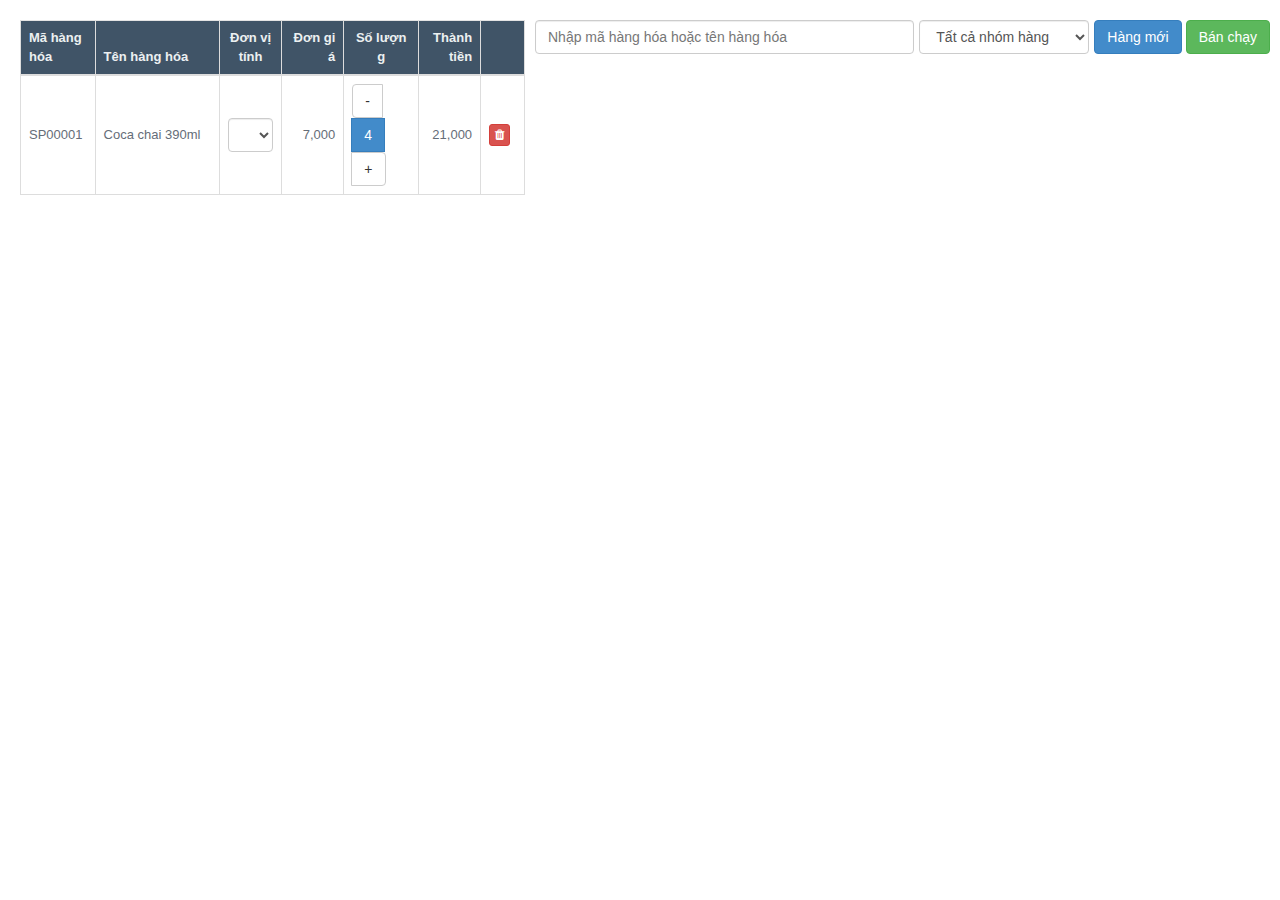
==== banhang.html @ 8245fb6e "Create banhang.html (under constructions)" ====
<!doctype html>
<html>
    <head>
        <meta charset="utf-8">
        <meta name="description" content="Quản lý tạp hóa">
        <meta name="viewport" content="width=device-width, initial-scale=1">
        <title>Quản lý tạp hóa</title>
        <link rel="stylesheet" href="css/reset.css">
        <link rel="stylesheet" href="css/bootstrap.css">
        <link rel="stylesheet" href="css/animate.min.css">
        <link rel="stylesheet" href="css/font-awesome.css">
        <link rel="stylesheet" href="css/style.css">
        <!-- HTML5 shim and Respond.js for IE8 support of HTML5 elements and media queries -->
        <!--[if lt IE 9]>
        <script src="https://oss.maxcdn.com/html5shiv/3.7.2/html5shiv.min.js"></script>
        <script src="https://oss.maxcdn.com/respond/1.4.2/respond.min.js"></script>
        <script src="http://css3-mediaqueries-js.googlecode.com/svn/trunk/css3-mediaqueries.js"></script>
        <![endif]-->
    </head>
    <body>
        <div class="container main-content">
            <div class="row">
                <div class="col-md-5">
                    <div class="scroll">
                        <div class="table-responsive">
                            <table class="table jambo_table table-bordered">
                                <colgroup>
                                    <col width="12%">
                                    <col width="20%">
                                    <col width="10%">
                                    <col width="10%">
                                    <col width="12%">
                                    <col width="10%">
                                    <col width="5%">
                                </colgroup>
                                <thead>
                                    <tr>
                                        <th>Mã hàng hóa</th>
                                        <th>Tên hàng hóa</th>
                                        <th class="text-center">Đơn vị tính</th>
                                        <th class="text-right">Đơn giá</th>
                                        <th class="text-center">Số lượng</th>
                                        <th class="text-right">Thành tiền</th>
                                        <th></th>
                                    </tr>
                                </thead>
                                <tbody>
                                    <tr>
                                        <td>SP00001</td>
                                        <td>Coca chai 390ml</td>
                                        <td class="text-center">
                                            <select name="" id="" class="form-control">
                                                <option value="1">Chai</option>
                                                <option value="2">Lốc</option>
                                            </select>
                                        </td>
                                        <td class="text-right">7,000</td>
                                        <td class="text-center">
                                            <div class="btn-group">
                                                <input type="button" class="btn btn-default" name="decrease" value="-">
                                                <input type="button" class="btn btn-primary" name="attendees" value="4">
                                                <input type="button" class="btn btn-default" name="increase" value="+">
                                            </div>
                                        </td>
                                        <td class="text-right">21,000</td>
                                        <td>
                                            <button class="btn btn-xs btn-danger">
                                                <i class="fa fa-trash"></i>
                                            </button>
                                        </td>
                                    </tr>
                                </tbody>
                            </table>
                        </div>
                    </div>
                </div>
                <div class="col-md-7">
                    <div class="row MB20">
                        <div class="input-group">
                            <input type="text" placeholder="Nhập mã hàng hóa hoặc tên hàng hóa" class="form-control">
                            <span class="input-group-btn">
                                <select name="filter" class="form-control" style="width:170px">
                                    <option value="0" selected="selected">Tất cả nhóm hàng</option>
                                    <option value="1">Gia dụng</option>
                                    <option value="2">Mì</option>
                                    <option value="3">Sữa</option>
                                </select>
                            </span>
                            <span class="input-group-btn">
                                <button class="btn btn-primary">
                                    <span>Hàng mới</span>
                                </button>
                            </span>
                            <span class="input-group-btn">
                                <button class="btn btn-success">
                                    <span>Bán chạy</span>
                                </button>
                            </span>
                        </div>
                    </div>
                    <div class="row">
                        
                    </div>
                </div>
            </div>
        </div>
        <script src="https://ajax.googleapis.com/ajax/libs/jquery/1.11.3/jquery.min.js"></script>
        <script src="js/bootstrap.js"></script>
    </body>
</html>
---- css/style.css ----
html, body {
    height: 100%;
    position: relative;
}
body {
    color: #656d78;
    background: #FFF;
    font-family: "Helvetica Neue", Roboto, Arial, "Droid Sans", sans-serif;
    font-size: 13px;
    font-weight: 400;
    line-height: 1.471;
}
a {
    color: #5A738E;
    text-decoration: none;
}
hr {
    border-color: #e5e5e5;
}
.container {
    width: 100%;
    height: 100%;
    padding: 0;
}
.row {
    margin-left: -10px;
    margin-right: -10px;
}
.col-xs-1, .col-sm-1, .col-md-1, .col-lg-1, .col-xs-2, .col-sm-2, .col-md-2, .col-lg-2, .col-xs-3, .col-sm-3, .col-md-3, .col-lg-3, .col-xs-4, .col-sm-4, .col-md-4, .col-lg-4, .col-xs-5, .col-sm-5, .col-md-5, .col-lg-5, .col-xs-6, .col-sm-6, .col-md-6, .col-lg-6, .col-xs-7, .col-sm-7, .col-md-7, .col-lg-7, .col-xs-8, .col-sm-8, .col-md-8, .col-lg-8, .col-xs-9, .col-sm-9, .col-md-9, .col-lg-9, .col-xs-10, .col-sm-10, .col-md-10, .col-lg-10, .col-xs-11, .col-sm-11, .col-md-11, .col-lg-11, .col-xs-12, .col-sm-12, .col-md-12, .col-lg-12 {
    padding-left: 10px;
    padding-right: 10px;
}
.main-content {
	padding: 20px;
}
/* JAMBO TABLE */
table.jambo_table {
    border: 1px solid rgba(221, 221, 221, 0.78);
    margin-bottom: 15px;
}
table.jambo_table thead {
    background: rgba(52, 73, 94, 0.94);
    color: #ECF0F1;
}
table.jambo_table thead .column-title {
    white-space: nowrap;
}
table.jambo_table tbody tr td {
    vertical-align: middle;
}
table.jambo_table .published .fa,
table.jambo_table .published .glyphicon,
table.jambo_table .featured .fa,
table.jambo_table .featured .glyphicon{
    margin: 0;
    width: 12px;
}
table.jambo_table .published .fa-check,
table.jambo_table .featured .fa-check {
    color: #378137;
}
table.jambo_table .published .fa-close,
table.jambo_table .featured .fa-close {
    color: #942a25;
}
table.jambo_table .featured .fa-star {
    color: #FFA019;
}
table.jambo_table .image img{
    max-width: 30px;
}
table.jambo_table .fa-image {
    font-size: 15px;
}
table.jambo_table tbody tr.selected {
    background: rgba(38, 185, 154, 0.16);
}
table.jambo_table tbody tr.selected td {
    border-top: 1px solid rgba(38, 185, 154, 0.40);
    border-bottom: 1px solid rgba(38, 185, 154, 0.40);
}
.table thead th {
    font-weight: bold;
}
.table .vertical-middle {
    vertical-align: middle;
}
.scroll {
    overflow-y: scroll;
    height: 500px;
}
/* Input group */
.input-group .input-group-btn {
    padding: 0 0 0 5px;
}
.input-group .input-group-btn select {
    min-width: 160px;
}
.input-group .input-group-btn > .btn {
    border-radius: 4px;
}
.form-control {
    border-radius: 4px !important;
}
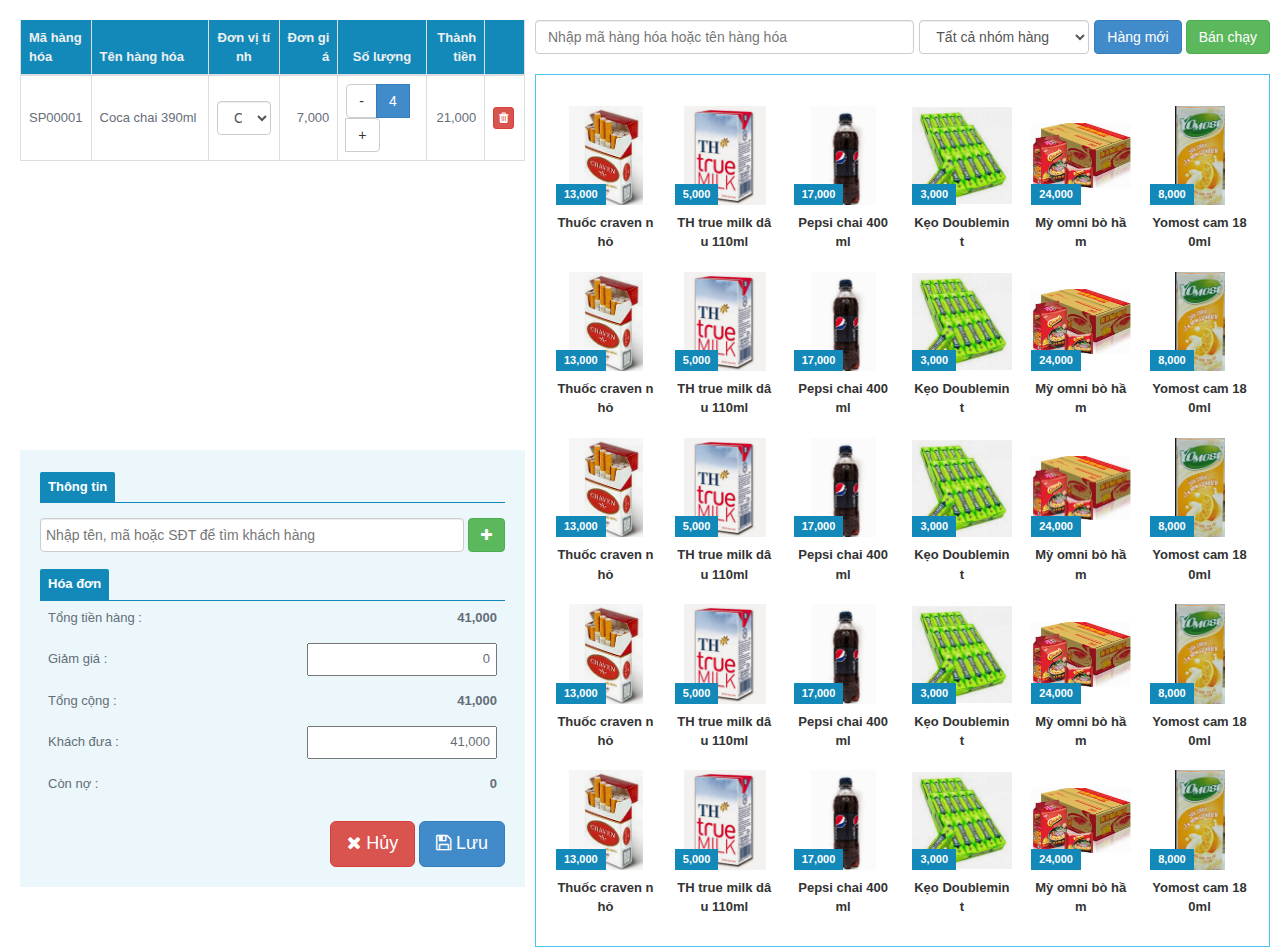
==== commit 763ada62: "created banhang.html (finished)" ====
--- a/banhang.html
+++ b/banhang.html
@@ -9,6 +9,7 @@
         <link rel="stylesheet" href="css/bootstrap.css">
         <link rel="stylesheet" href="css/animate.min.css">
         <link rel="stylesheet" href="css/font-awesome.css">
+        <link rel="stylesheet" href="css/bootstrap-datetimepicker.min.css">
         <link rel="stylesheet" href="css/style.css">
         <!-- HTML5 shim and Respond.js for IE8 support of HTML5 elements and media queries -->
         <!--[if lt IE 9]>
@@ -27,11 +28,11 @@
                                 <colgroup>
                                     <col width="12%">
                                     <col width="20%">
-                                    <col width="10%">
-                                    <col width="10%">
                                     <col width="12%">
                                     <col width="10%">
-                                    <col width="5%">
+                                    <col width="15%">
+                                    <col width="10%">
+                                    <col width="2%">
                                 </colgroup>
                                 <thead>
                                     <tr>
@@ -73,6 +74,80 @@
                             </table>
                         </div>
                     </div>
+                    <div class="infoInvoice">
+                        <div class="row">
+                            <div class="col-md-12">
+                                <div class="row">
+                                    <h3>
+                                        <span>Thông tin</span>
+                                    </h3>
+                                    <div class="form-group MT15">
+                                        <div class="input-group">
+                                            <input type="text" class="form-control" placeholder="Nhập tên, mã hoặc SĐT để tìm khách hàng">
+                                            <span class="input-group-btn">
+                                                <button type="button" class="btn btn-success" data-toggle="modal" data-target="#addCustomer" title="Thêm mới khách hàng">
+                                                    <i class="fa fa-plus"></i>
+                                                </button>
+                                            </span>
+                                        </div>
+                                    </div>
+                                </div>
+                                <div class="row">
+                                    <h3>
+                                        <span>Hóa đơn</span>
+                                    </h3>
+                                    <div class="form-group">
+                                        <div class="table-responsive">
+                                            <table class="table table-borderless">
+                                                <tbody>
+                                                    <tr>
+                                                        <td class="vertical-middle">Tổng tiền hàng :</td>
+                                                        <td class="text-right">
+                                                            <strong>41,000</strong>
+                                                        </td>
+                                                    </tr>
+                                                    <tr>
+                                                        <td class="vertical-middle">Giảm giá :</td>
+                                                        <td class="text-right">
+                                                            <input type="text" value="0" class="text-right">
+                                                        </td>
+                                                    </tr>
+                                                    <tr>
+                                                        <td class="vertical-middle">Tổng cộng :</td>
+                                                        <td class="text-right">
+                                                            <strong>41,000</strong>
+                                                        </td>
+                                                    </tr>
+                                                    <tr>
+                                                        <td class="vertical-middle">Khách đưa :</td>
+                                                        <td class="text-right">
+                                                            <input type="text" value="41,000" class="text-right">
+                                                        </td>
+                                                    </tr>
+                                                    <tr class="vertical-middle">
+                                                        <td>Còn nợ :</td>
+                                                        <td class="text-right">
+                                                            <strong>0</strong>
+                                                        </td>
+                                                    </tr>
+                                                </tbody>
+                                            </table>
+                                        </div>
+                                    </div>
+                                </div>
+                                <div class="row text-right">
+                                    <button class="btn btn-danger btn-lg">
+                                        <i class="fa fa-close"></i>
+                                        <span>Hủy</span>
+                                    </button>
+                                    <button class="btn btn-primary btn-lg">
+                                        <i class="fa fa-floppy-o"></i>
+                                        <span>Lưu</span>
+                                    </button>
+                                </div>
+                            </div>
+                        </div>
+                    </div>
                 </div>
                 <div class="col-md-7">
                     <div class="row MB20">
@@ -99,12 +174,351 @@
                         </div>
                     </div>
                     <div class="row">
-                        
+                        <div class="product">
+                            <div class="col-md-12">
+                                <div class="row">
+                                    <div class="col-md-2 item">
+                                        <a href="">
+                                            <div class="productImg">
+                                                <img src="images/product/product-1.jpg" alt="">
+                                                <span class="productPrice">13,000</span>
+                                            </div>
+                                            <span class="productName">Thuốc craven nhỏ</span>
+                                        </a>
+                                    </div>
+                                    <div class="col-md-2 item">
+                                        <a href="">
+                                            <div class="productImg">
+                                                <img src="images/product/product-2.jpg" alt="">
+                                                <span class="productPrice">5,000</span>
+                                            </div>
+                                            <span class="productName">TH true milk dâu 110ml</span>
+                                        </a>
+                                    </div>
+                                    <div class="col-md-2 item">
+                                        <a href="">
+                                            <div class="productImg">
+                                                <img src="images/product/product-3.jpg" alt="">
+                                                <span class="productPrice">17,000</span>
+                                            </div>
+                                            <span class="productName">Pepsi chai 400ml</span>
+                                        </a>
+                                    </div>
+                                    <div class="col-md-2 item">
+                                        <a href="">
+                                            <div class="productImg">
+                                                <img src="images/product/product-4.jpg" alt="">
+                                                <span class="productPrice">3,000</span>
+                                            </div>
+                                            <span class="productName">Kẹo Doublemint</span>
+                                        </a>
+                                    </div>
+                                    <div class="col-md-2 item">
+                                        <a href="">
+                                            <div class="productImg">
+                                                <img src="images/product/product-5.jpg" alt="">
+                                                <span class="productPrice">24,000</span>
+                                            </div>
+                                            <span class="productName">Mỳ omni bò hầm</span>
+                                        </a>
+                                    </div>
+                                    <div class="col-md-2 item">
+                                        <a href="">
+                                            <div class="productImg">
+                                                <img src="images/product/product-6.jpg" alt="">
+                                                <span class="productPrice">8,000</span>
+                                            </div>
+                                            <span class="productName">Yomost cam 180ml</span>
+                                        </a>
+                                    </div>
+                                </div>
+                                <div class="row">
+                                    <div class="col-md-2 item">
+                                        <a href="">
+                                            <div class="productImg">
+                                                <img src="images/product/product-1.jpg" alt="">
+                                                <span class="productPrice">13,000</span>
+                                            </div>
+                                            <span class="productName">Thuốc craven nhỏ</span>
+                                        </a>
+                                    </div>
+                                    <div class="col-md-2 item">
+                                        <a href="">
+                                            <div class="productImg">
+                                                <img src="images/product/product-2.jpg" alt="">
+                                                <span class="productPrice">5,000</span>
+                                            </div>
+                                            <span class="productName">TH true milk dâu 110ml</span>
+                                        </a>
+                                    </div>
+                                    <div class="col-md-2 item">
+                                        <a href="">
+                                            <div class="productImg">
+                                                <img src="images/product/product-3.jpg" alt="">
+                                                <span class="productPrice">17,000</span>
+                                            </div>
+                                            <span class="productName">Pepsi chai 400ml</span>
+                                        </a>
+                                    </div>
+                                    <div class="col-md-2 item">
+                                        <a href="">
+                                            <div class="productImg">
+                                                <img src="images/product/product-4.jpg" alt="">
+                                                <span class="productPrice">3,000</span>
+                                            </div>
+                                            <span class="productName">Kẹo Doublemint</span>
+                                        </a>
+                                    </div>
+                                    <div class="col-md-2 item">
+                                        <a href="">
+                                            <div class="productImg">
+                                                <img src="images/product/product-5.jpg" alt="">
+                                                <span class="productPrice">24,000</span>
+                                            </div>
+                                            <span class="productName">Mỳ omni bò hầm</span>
+                                        </a>
+                                    </div>
+                                    <div class="col-md-2 item">
+                                        <a href="">
+                                            <div class="productImg">
+                                                <img src="images/product/product-6.jpg" alt="">
+                                                <span class="productPrice">8,000</span>
+                                            </div>
+                                            <span class="productName">Yomost cam 180ml</span>
+                                        </a>
+                                    </div>
+                                </div>
+                                <div class="row">
+                                    <div class="col-md-2 item">
+                                        <a href="">
+                                            <div class="productImg">
+                                                <img src="images/product/product-1.jpg" alt="">
+                                                <span class="productPrice">13,000</span>
+                                            </div>
+                                            <span class="productName">Thuốc craven nhỏ</span>
+                                        </a>
+                                    </div>
+                                    <div class="col-md-2 item">
+                                        <a href="">
+                                            <div class="productImg">
+                                                <img src="images/product/product-2.jpg" alt="">
+                                                <span class="productPrice">5,000</span>
+                                            </div>
+                                            <span class="productName">TH true milk dâu 110ml</span>
+                                        </a>
+                                    </div>
+                                    <div class="col-md-2 item">
+                                        <a href="">
+                                            <div class="productImg">
+                                                <img src="images/product/product-3.jpg" alt="">
+                                                <span class="productPrice">17,000</span>
+                                            </div>
+                                            <span class="productName">Pepsi chai 400ml</span>
+                                        </a>
+                                    </div>
+                                    <div class="col-md-2 item">
+                                        <a href="">
+                                            <div class="productImg">
+                                                <img src="images/product/product-4.jpg" alt="">
+                                                <span class="productPrice">3,000</span>
+                                            </div>
+                                            <span class="productName">Kẹo Doublemint</span>
+                                        </a>
+                                    </div>
+                                    <div class="col-md-2 item">
+                                        <a href="">
+                                            <div class="productImg">
+                                                <img src="images/product/product-5.jpg" alt="">
+                                                <span class="productPrice">24,000</span>
+                                            </div>
+                                            <span class="productName">Mỳ omni bò hầm</span>
+                                        </a>
+                                    </div>
+                                    <div class="col-md-2 item">
+                                        <a href="">
+                                            <div class="productImg">
+                                                <img src="images/product/product-6.jpg" alt="">
+                                                <span class="productPrice">8,000</span>
+                                            </div>
+                                            <span class="productName">Yomost cam 180ml</span>
+                                        </a>
+                                    </div>
+                                </div>
+                                <div class="row">
+                                    <div class="col-md-2 item">
+                                        <a href="">
+                                            <div class="productImg">
+                                                <img src="images/product/product-1.jpg" alt="">
+                                                <span class="productPrice">13,000</span>
+                                            </div>
+                                            <span class="productName">Thuốc craven nhỏ</span>
+                                        </a>
+                                    </div>
+                                    <div class="col-md-2 item">
+                                        <a href="">
+                                            <div class="productImg">
+                                                <img src="images/product/product-2.jpg" alt="">
+                                                <span class="productPrice">5,000</span>
+                                            </div>
+                                            <span class="productName">TH true milk dâu 110ml</span>
+                                        </a>
+                                    </div>
+                                    <div class="col-md-2 item">
+                                        <a href="">
+                                            <div class="productImg">
+                                                <img src="images/product/product-3.jpg" alt="">
+                                                <span class="productPrice">17,000</span>
+                                            </div>
+                                            <span class="productName">Pepsi chai 400ml</span>
+                                        </a>
+                                    </div>
+                                    <div class="col-md-2 item">
+                                        <a href="">
+                                            <div class="productImg">
+                                                <img src="images/product/product-4.jpg" alt="">
+                                                <span class="productPrice">3,000</span>
+                                            </div>
+                                            <span class="productName">Kẹo Doublemint</span>
+                                        </a>
+                                    </div>
+                                    <div class="col-md-2 item">
+                                        <a href="">
+                                            <div class="productImg">
+                                                <img src="images/product/product-5.jpg" alt="">
+                                                <span class="productPrice">24,000</span>
+                                            </div>
+                                            <span class="productName">Mỳ omni bò hầm</span>
+                                        </a>
+                                    </div>
+                                    <div class="col-md-2 item">
+                                        <a href="">
+                                            <div class="productImg">
+                                                <img src="images/product/product-6.jpg" alt="">
+                                                <span class="productPrice">8,000</span>
+                                            </div>
+                                            <span class="productName">Yomost cam 180ml</span>
+                                        </a>
+                                    </div>
+                                </div>
+                                <div class="row">
+                                    <div class="col-md-2 item">
+                                        <a href="">
+                                            <div class="productImg">
+                                                <img src="images/product/product-1.jpg" alt="">
+                                                <span class="productPrice">13,000</span>
+                                            </div>
+                                            <span class="productName">Thuốc craven nhỏ</span>
+                                        </a>
+                                    </div>
+                                    <div class="col-md-2 item">
+                                        <a href="">
+                                            <div class="productImg">
+                                                <img src="images/product/product-2.jpg" alt="">
+                                                <span class="productPrice">5,000</span>
+                                            </div>
+                                            <span class="productName">TH true milk dâu 110ml</span>
+                                        </a>
+                                    </div>
+                                    <div class="col-md-2 item">
+                                        <a href="">
+                                            <div class="productImg">
+                                                <img src="images/product/product-3.jpg" alt="">
+                                                <span class="productPrice">17,000</span>
+                                            </div>
+                                            <span class="productName">Pepsi chai 400ml</span>
+                                        </a>
+                                    </div>
+                                    <div class="col-md-2 item">
+                                        <a href="">
+                                            <div class="productImg">
+                                                <img src="images/product/product-4.jpg" alt="">
+                                                <span class="productPrice">3,000</span>
+                                            </div>
+                                            <span class="productName">Kẹo Doublemint</span>
+                                        </a>
+                                    </div>
+                                    <div class="col-md-2 item">
+                                        <a href="">
+                                            <div class="productImg">
+                                                <img src="images/product/product-5.jpg" alt="">
+                                                <span class="productPrice">24,000</span>
+                                            </div>
+                                            <span class="productName">Mỳ omni bò hầm</span>
+                                        </a>
+                                    </div>
+                                    <div class="col-md-2 item">
+                                        <a href="">
+                                            <div class="productImg">
+                                                <img src="images/product/product-6.jpg" alt="">
+                                                <span class="productPrice">8,000</span>
+                                            </div>
+                                            <span class="productName">Yomost cam 180ml</span>
+                                        </a>
+                                    </div>
+                                </div>
+                            </div>
+                        </div>
                     </div>
                 </div>
             </div>
         </div>
+        <div id="addCustomer" class="modal animated fadeInDown" role="dialog">
+            <div class="modal-dialog">
+                <div class="modal-content">
+                    <div class="modal-header">
+                        <button type="button" class="close" data-dismiss="modal">&times;</button>
+                        <h4 class="modal-title">Thêm khách hàng</h4>
+                    </div>
+                    <div class="modal-body">
+                        <div class="row">
+                            <div class="form-horizontal col-md-9 col-md-offset-1">
+                                <div class="form-group">
+                                    <label for="" class="control-label col-md-4">Tên khách hàng</label>
+                                    <div class="col-md-8">
+                                        <input type="text" class="form-control" placeholder="Nhập tên khách hàng">
+                                    </div>
+                                </div>
+                                <div class="form-group">
+                                    <label for="" class="control-label col-md-4">Điện thoại</label>
+                                    <div class="col-md-8">
+                                        <input type="text" class="form-control" placeholder="Nhập SĐT của khách hàng">
+                                    </div>
+                                </div>
+                                <div class="form-group">
+                                    <label for="" class="control-label col-md-4">Địa chỉ</label>
+                                    <div class="col-md-8">
+                                        <input type="text" class="form-control" placeholder="Nhập địa chỉ của khách hàng">
+                                    </div>
+                                </div>
+                            </div>
+                        </div>
+                    </div>
+                    <div class="modal-footer">
+                        <button type="button" class="btn btn-success">
+                            <i class="fa fa-floppy-o"></i>
+                            <span>Lưu</span>
+                        </button>
+                        <button type="button" class="btn btn-primary" data-dismiss="modal">
+                            <i class="fa fa-close"></i>
+                            <span>Đóng</span>
+                        </button>
+                    </div>
+                </div>
+            </div>
+        </div>
+        <!-- /addCustomer -->
         <script src="https://ajax.googleapis.com/ajax/libs/jquery/1.11.3/jquery.min.js"></script>
         <script src="js/bootstrap.js"></script>
+        <script src="js/moment.min.js"></script>
+        <script src="js/bootstrap-datetimepicker.min.js"></script>
+        <script type="text/javascript">
+            $(document).ready(function () {
+
+                // data picker
+                $('#createdDate').datetimepicker({
+                    format: 'DD/MM/YYYY HH:mm:ss',
+                });
+            });
+        </script>
     </body>
 </html>--- a/css/style.css
+++ b/css/style.css
@@ -35,11 +35,11 @@
 }
 /* JAMBO TABLE */
 table.jambo_table {
-    border: 1px solid rgba(221, 221, 221, 0.78);
+    border: 1px solid #1389B9;
     margin-bottom: 15px;
 }
 table.jambo_table thead {
-    background: rgba(52, 73, 94, 0.94);
+    background: #1389B9;
     color: #ECF0F1;
 }
 table.jambo_table thead .column-title {
@@ -85,9 +85,12 @@
 .table .vertical-middle {
     vertical-align: middle;
 }
+.table-borderless tbody tr td, .table-borderless tbody tr th, .table-borderless thead tr th {
+    border: none;
+}
 .scroll {
     overflow-y: scroll;
-    height: 500px;
+    height: 430px;
 }
 /* Input group */
 .input-group .input-group-btn {
@@ -101,4 +104,69 @@
 }
 .form-control {
     border-radius: 4px !important;
+}
+/* Product */
+.product {
+    border: 1px solid #4bc6f2;
+    overflow: hidden;
+    padding: 20px 10px;
+}
+.product .item {
+    text-align: center;
+    margin: 10px 0;
+}
+.product .item > a {
+    text-decoration: none;
+}
+.product .productImg {
+    height: 100px;
+    width: 100px;
+    text-align: center;
+    position: relative;
+    margin: 0 auto;
+    overflow: hidden;
+    line-height: 100px;
+}
+.product .productImg img {
+    max-width: 100%;
+    max-height: 100%;
+}
+.product .productPrice {
+    position: absolute;
+    left: 0;
+    bottom: 0;
+    font-weight: bold;
+    font-size: 11px;
+    background: #1389b9;
+    padding: 0 8px;
+    line-height: 21px;
+    color: #fff;
+}
+.product .productName {
+    display: block;
+    color: #333;
+    font-weight: bold;
+    margin-top: 8px;
+}
+/* Invoice */
+.infoInvoice {
+    background-color: #EBF7FB;
+    position: relative;
+    padding: 20px 30px;
+}
+.infoInvoice h3 {
+    border-bottom: 1px solid #1389B9;
+    margin: 0;
+}
+.infoInvoice h3 span {
+    background-color: #1389B9;
+    color: #FFF;
+    font-size: 13px;
+    font-weight: bold;
+    display: inline-block;
+    padding: 8px;
+    border-radius: 2px 2px 0 0;
+}
+.infoInvoice input[type="text"] {
+    padding: 5px;
 }